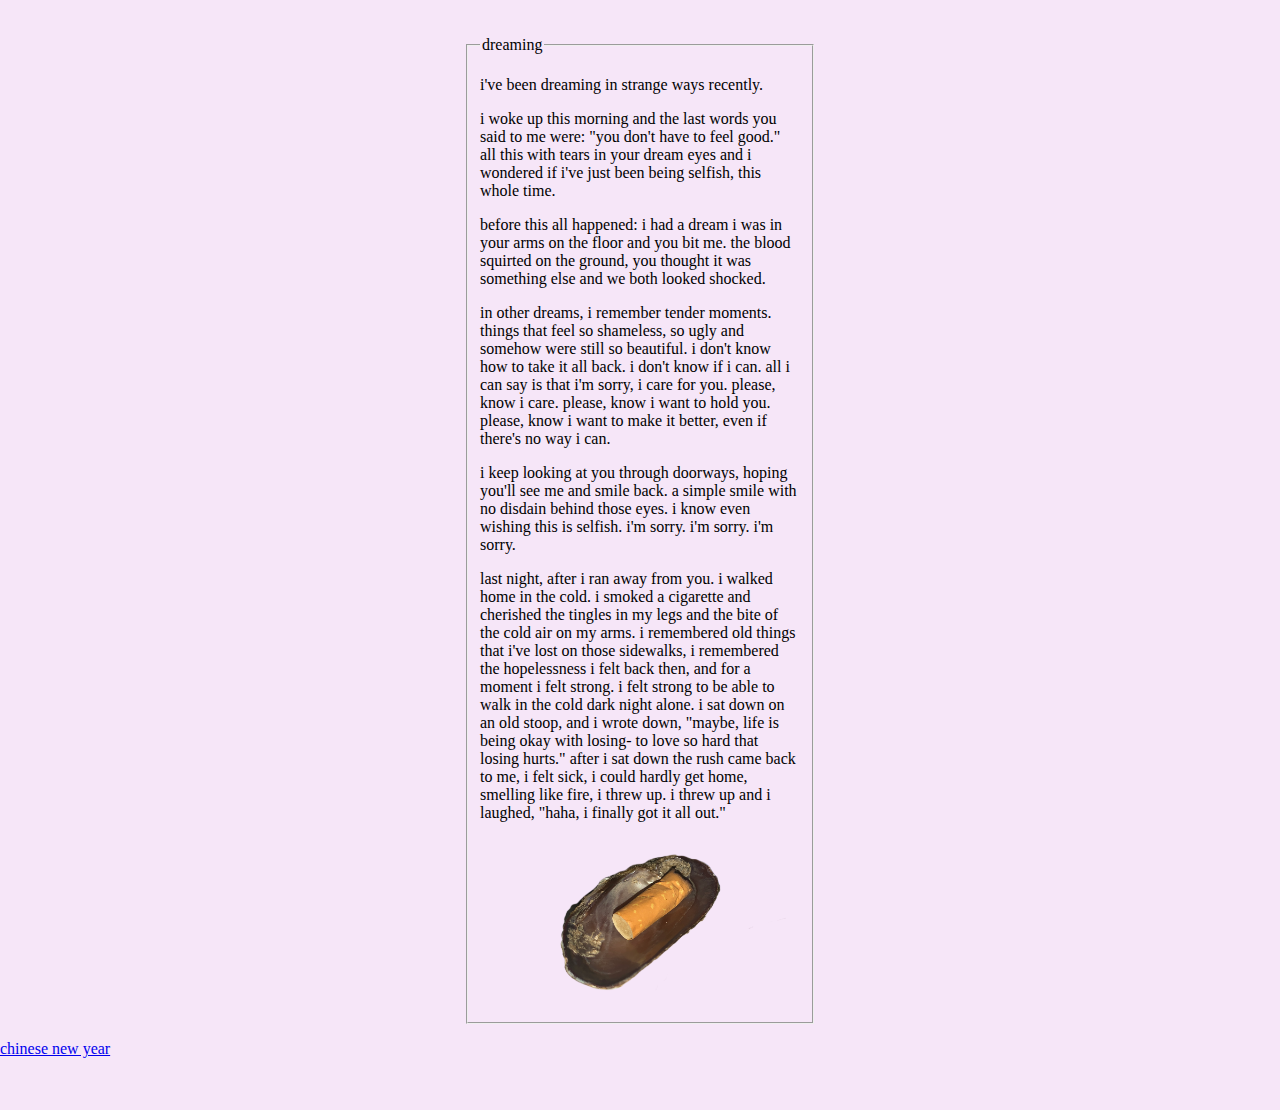
==== index.html @ 74a3ec53 "try again" ====
<!doctype html>
<html>
    <head>
        <title>please</title>
        <meta name="viewport" content="width=device-width, initial-scale=1.0">
        <link rel="stylesheet" href="style.css">
        <link rel="icon" type="image/png" href="myicon.png"> 
    </head>
        <body>
            <br></br>
            <fieldset style="width:0px">
                <legend>dreaming</legend>
            <div><p>i've been dreaming in strange ways recently. </p></div>

            <div><p>i woke up this morning and the last words you said to me were: "you don't have to feel good." all this with tears in your dream eyes and i wondered if i've just been being selfish, this whole time.</p></div>

            <div><p>before this all happened: i had a dream i was in your arms on the floor and you bit me. the blood squirted on the ground, you thought it was something else and we both looked shocked.</p></div>

            <div><p>in other dreams, i remember tender moments. things that feel so shameless, so ugly and somehow were still so beautiful. i don't know how to take it all back. i don't know if i can. all i can say is that i'm sorry, i care for you. please, know i care. please, know i want to hold you. please, know i want to make it better, even if there's no way i can.</p></div>

            <div><p>i keep looking at you through doorways, hoping you'll see me and smile back. a simple smile with no disdain behind those eyes. i know even wishing this is selfish. i'm sorry. i'm sorry. i'm sorry.</p></div>

            <div><p>last night, after i ran away from you. i walked home in the cold. i smoked a cigarette and cherished the tingles in my legs and the bite of the cold air on my arms. i remembered old things that i've lost on those sidewalks, i remembered the hopelessness i felt back then, and for a moment i felt strong. i felt strong to be able to walk in the cold dark night alone. i sat down on an old stoop, and i wrote down, "maybe, life is being okay with losing- to love so hard that losing hurts." after i sat down the rush came back to me, i felt sick, i could hardly get home, smelling like fire, i threw up. i threw up and i laughed, "haha, i finally got it all out."</p></div>

            <img src="ciginaseashell.png" width="320px" alt="cigarette in a seashell">
        </fieldset>
        <p><a href=chinesenewyear_index.html>chinese new year</a></p>

        <br></br>

        </body>
   
</html>
---- style.css ----
body{
    margin: 0;
    background-color: rgb(246, 230, 248);
}
fieldset{
    white-space: normal;
     box-sizing: border-box; 
     object-position: top, center;
     margin: 0 auto;
 }
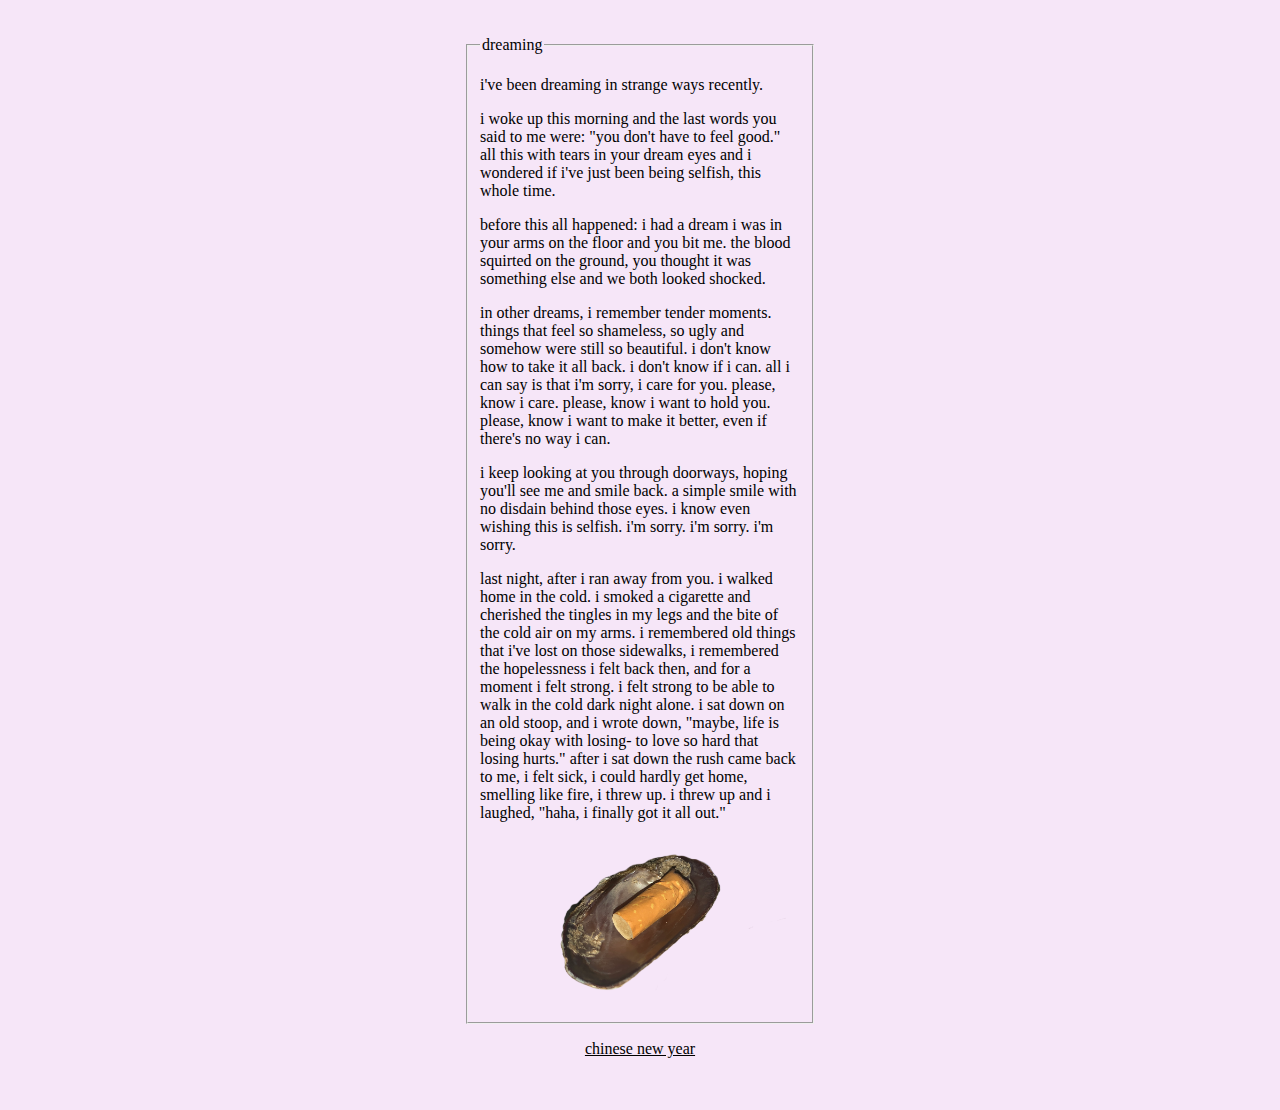
==== commit b9278019: "more changes" ====
--- a/index.html
+++ b/index.html
@@ -24,7 +24,8 @@
 
             <img src="ciginaseashell.png" width="320px" alt="cigarette in a seashell">
         </fieldset>
-        <p><a href=chinesenewyear_index.html>chinese new year</a></p>
+    
+       <div> <p style="text-align:center"><a href=chinesenewyear/index.html>chinese new year</a></p></div>
 
         <br></br>
 
--- a/style.css
+++ b/style.css
@@ -1,10 +1,18 @@
 body{
     margin: 0;
     background-color: rgb(246, 230, 248);
+    object-position: center;
+    margin: 0 auto;
 }
 fieldset{
     white-space: normal;
-     box-sizing: border-box; 
-     object-position: top, center;
+    box-sizing: border-box; 
+    object-position: top, center;
+    margin: 0 auto;
+}
+ a{
+    color:black; 
+    box-sizing: border-box; 
+     object-position: center;
      margin: 0 auto;
  }